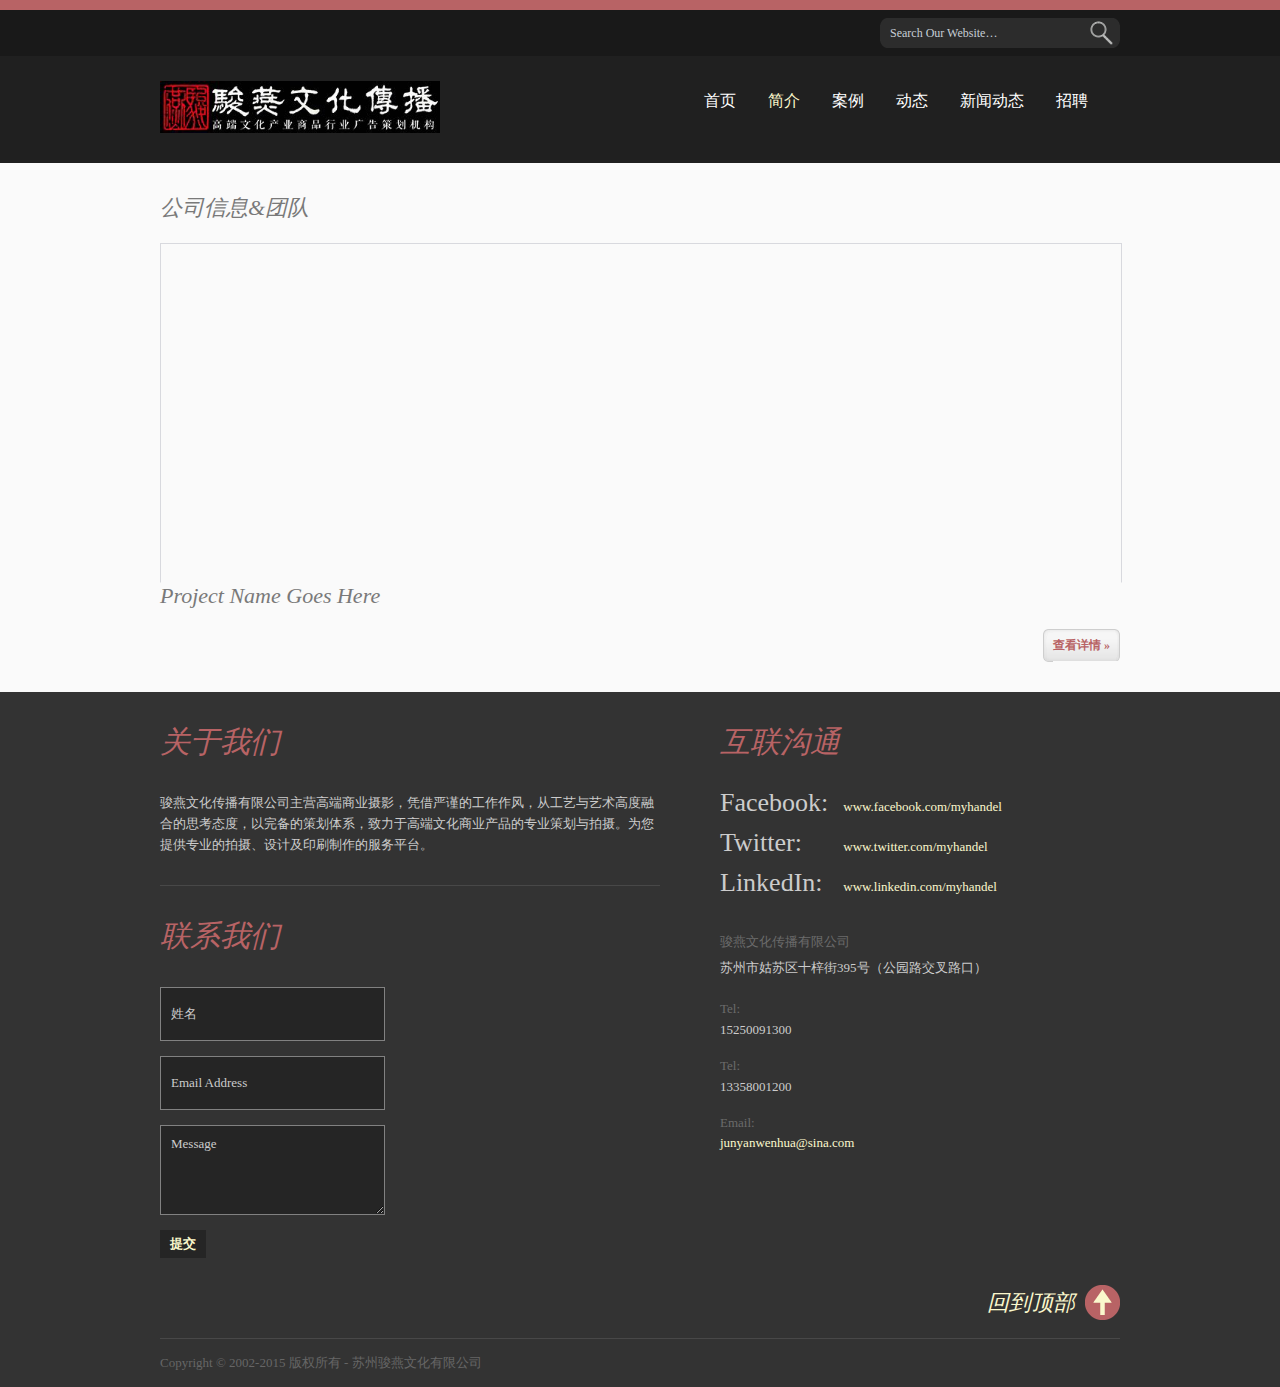
==== WebRoot/companyprofile.html @ 35435b2b "页面简介、招聘" ====
<!DOCTYPE html PUBLIC "-//W3C//DTD XHTML 1.0 Transitional//EN"
        "http://www.w3.org/TR/xhtml1/DTD/xhtml1-transitional.dtd">
<html xml:lang="EN" lang="EN" dir="ltr">
<head>
    <title>骏燕文化</title>
    <meta name="keywords" content=""/>
    <meta name="description" content=""/>

    <meta http-equiv="Content-Type" content="text/html; charset=utf-8"/>
    <meta http-equiv="imagetoolbar" content="no"/>
    <link rel="stylesheet" href="styles/layout.css" type="text/css"/>
    <script type="text/javascript" src="scripts/jquery-1.6.3.min.js"></script>
    <script type="text/javascript" src="scripts/jquery.defaultvalue.js"></script>
    <script type="text/javascript" src="scripts/jquery-ui-1.8.13.custom.min.js"></script>
    <script type="text/javascript" src="scripts/jquery.scrollTo-min.js"></script>
    <script type="text/javascript" src="clutureListAction.js"></script>
    <script type="text/javascript" src="scripts/jquery.cycle.min.js"></script>
    <!-- 初始化提交信息-->
    <script type="text/javascript">
        $(document).ready(function () {
            clickGetCompanyProfile();
            $("#fullname, #validemail, #message").defaultvalue("姓名", "Email Address", "Message");
            $('#shout a').click(function () {
                var to = $(this).attr('href');
                $.scrollTo(to, 1200);
                return false;
            });
            $('a.topOfPage').click(function () {
                $.scrollTo(0, 1200);
                return false;
            });
            $("#tabcontainer").tabs({
                event: "click"
            });
        });
    </script>
</head>
<body id="top">
<!--top search-->
<div class="wrapper col1">
    <div id="topbar" class="clear">
        <form action="#" method="post" id="search">
            <fieldset>
                <legend>Site Search</legend>
                <input type="text" value="Search Our Website&hellip;"
                       onfocus="this.value=(this.value=='Search Our Website&hellip;')? '' : this.value ;"/>
                <input type="image" id="go" src="images/search.gif" alt="Search"/>
            </fieldset>
        </form>
    </div>
</div>
<!-- 导航栏 -->
<div class="wrapper col2">
    <div id="header" class="clear">
        <div class="fl_left">
            <h1><a href="index.html"><img src="images/logo_black.jpg" alt=""
                                          style="width: 280px;height: 52px; text-align: center"/></a></h1>
        </div>
        <div id="topnav">
            <ul>
                <li><a href="joinourteam.html">招聘</a></li>
                <li><a href="portfolio.html">新闻动态</a></li>
                <li><a href="gallery.html">动态</a></li>
                <li><a href="full-width.html">案例</a></li>
                <li class="active"><a href="companyprofile.html">简介</a></li>
                <li><a href="index.html">首页</a></li>
            </ul>
        </div>
    </div>
</div>
<!-- 文化&新闻动态 -->
<div class="wrapper col4">
    <div id="container" class="clear">
        <div id="compayprofiles" class="clear">
            <!-- 文化动态 -->
            <div class="company_content">
                <h2>公司信息&团队</h2>

                <div id="companyprofile_hpage_slider">
                    <!-- 代码动态添加 -->
                </div>
                <!-- 代码根据id动态修改显示数据 -->
                <h2 id="cluture_title">Project Name Goes Here</h2>

                <p id="cluture_type"></p>

                <p id="cluture_desc"></p>

                <p class="readmore"><a id="cluture_url" href="" target="_blank"><strong>查看详情 &raquo;</strong></a></p>
            </div>
        </div>
    </div>
</div>
<!-- 关于我们 -->
<div class="wrapper">
    <div id="footer" class="clear">
        <div class="fl_left">
            <div class="about_us border">
                <h2>关于我们</h2>

                <p>骏燕文化传播有限公司主营高端商业摄影，凭借严谨的工作作风，从工艺与艺术高度融合的思考态度，以完备的策划体系，致力于高端文化商业产品的专业策划与拍摄。为您提供专业的拍摄、设计及印刷制作的服务平台。</p>
            </div>
            <div id="contact" class="clear">
                <h2>联系我们</h2>

                <div class="fl_left">
                    <form method="post" action="#">
                        <label for="fullname">姓名:</label>
                        <input type="text" name="fullname" id="fullname" value=""/>
                        <label for="validemail">Email:</label>
                        <input type="text" name="validemail" id="validemail" value=""/>
                        <label for="message">Message:</label>
                        <textarea name="message" id="message" cols="45" rows="10"></textarea>
                        <button type="submit" value="submit"><span>提交</span></button>
                    </form>
                </div>

            </div>
        </div>
        <!-- 互联网联系方式 -->
        <div class="fl_right">
            <h2>互联沟通</h2>
            <ul class="socialize">
                <li><span>Facebook:</span> <a href="javascript:void(0)">www.facebook.com/myhandel</a></li>
                <li><span>Twitter:</span> <a href="javascript:void(0)">www.twitter.com/myhandel</a></li>
                <li class="last"><span>LinkedIn:</span> <a href="javascript:void(0)">www.linkedin.com/myhandel</a></li>
            </ul>
            <div style="margin-top: 40px">
                <address>
                    <strong class="title"> 骏燕文化传播有限公司</strong><br/>
                    苏州市姑苏区十梓街395号（公园路交叉路口）<br/>
                </address>
                <ul>
                    <li><strong class="title">Tel:</strong><br/>
                        15250091300
                    </li>
                    <li><strong class="title">Tel:</strong><br/>
                        13358001200
                    </li>
                    <li><strong class="title">Email:</strong><br/>
                        <a href="javascript:void(0)">junyanwenhua@sina.com</a></li>
                </ul>
            </div>
        </div>
    </div>
    <!-- 回到顶部 -->
    <div id="backtotop"><a href="#top" class="topOfPage">回到顶部</a></div>
</div>
<!-- 版权信息声明 -->
<div class="wrapper">
    <div id="copyright" class="clear">
        <p class="fl_left">Copyright &copy; 2002-2015 版权所有 - <a href="javascript:void(0)">苏州骏燕文化有限公司</a>
        </p>
    </div>
</div>
</body>
</html>
---- WebRoot/styles/layout.css ----
/*
Template Name: PhotoProwess
File: Layout CSS
Author: OS Templates
Author URI: http://www.os-templates.com/
Licence: <a href="http://www.os-templates.com/template-terms">Website Template Licence</a>
*/
@import url(navi.css);
@import url(forms.css);
@import url(tables.css);
@import url(homepage.css);
@import url(gallery.css);
@import url(portfolio.css);
@import url(joinourteam.css);
@import url(companyprofile.css);

body {
    margin: 0;
    padding: 0;
    font-size: 13px;
    font-family: Georgia, "Times New Roman", Times, serif;
    color: #CCCCCC;
    background-color: #333333;
}

img {
    margin: 0;
    padding: 0;
    border: none;
}

.justify {
    text-align: justify;
}

.bold {
    font-weight: bold;
}

.center {
    text-align: center;
}

.right {
    text-align: right;
}

.nostart {
    list-style-type: none;
    margin: 0;
    padding: 0;
}

.clear:after {
    content: ".";
    display: block;
    height: 0;
    clear: both;
    visibility: hidden;
    line-height: 0;
}

.clear {
    display: inline-block;
}

html[xmlns] .clear {
    display: block;
}

* html .clear {
    height: 1%;
}

a {
    outline: none;
    text-decoration: none;
}

.fl_left {
    float: left;
}

.fl_right {
    float: right;
}

.imgl, .imgr {
    padding: 4px;
    border: 1px solid #D8D9DE;
}

.imgl {
    float: left;
    margin: 0 15px 15px 0;
    clear: left;
}

.imgr {
    float: right;
    margin: 0 0 15px 15px;
    clear: right;
}

/* ----------------------------------------------Wrapper-------------------------------------*/

div.wrapper {
    display: block;
    width: 100%;
    margin: 0;
    padding: 0;
    text-align: left;
}

div.wrapper h1, div.wrapper h2, div.wrapper h3, div.wrapper h4, div.wrapper h5, div.wrapper h6 {
    margin: 0 0 15px 0;
    padding: 0;
    font-size: 20px;
    font-weight: normal;
    line-height: normal;
}

.col1, .col1 a {
    color: #676767;
    background-color: #191919;
    border-top: 10px solid #B86365;
}

.col1 a {
    border: none;
}

.col2 {
    color: #666666;
    background-color: #202020;
}

.col3 {
    color: #989898;
    background: url("../images/featured_slide.gif") top left repeat-x #FAFAFA;
}

.col4 {
    color: #989898;
    background-color: #FAFAFA;
}

/* ----------------------------------------------Generalise-------------------------------------*/

#topbar, #header, #featured_slide, #container, #footer, #backtotop, #copyright {
    position: relative;
    margin: 0 auto 0;
    display: block;
    width: 960px;
}

/* ----------------------------------------------TopBar-------------------------------------*/

#topbar {
    padding: 8px 0;
}

#topbar p, #topbar ul {
    margin: 0;
    padding: 0;
    list-style: none;
    line-height: normal;
}

#topbar ul {
    float: left;
    margin-top: 7px;
}

#topbar li {
    display: inline;
    margin: 0 15px 0 0;
}

#topbar li.last {
    margin-right: 0;
}

/* ----------------------------------------------Header-------------------------------------*/

#header {
    padding: 25px 0 30px 0;
    z-index: 1000;
}

#header h1, #header p, #header ul {
    margin: 0;
    padding: 0;
    list-style: none;
    line-height: normal;
}

#header h1 a {
    font-size: 36px;
    color: #FFFFFF;
    background-color: #202020;
}

/* ----------------------------------------------Content-------------------------------------*/

#container {
    padding: 30px 0;
}

#container h1, #container h2, #container h3, #container h4, #container h5, #container h6 {
    margin-bottom: 20px;
    color: #797979;
    background-color: #FAFAFA;
    font-size: 22px;
    font-style: italic;
}

#container a {
    color: #B86365;
    background-color: #FAFAFA;
}

.readmore {
    display: block;
    clear: both;
    margin: 0;
    padding: 0;
    font-size: 12px;
    text-align: right;
    text-transform: uppercase;
}

.readmore a {
    display: inline-block;
    height: 33px;
    padding-left: 10px;
    background: url("../images/readmore_left.gif") top left no-repeat;
}

.readmore strong {
    padding: 9px 10px 9px 0;
    line-height: 33px;
    white-space: nowrap;
    background: url("../images/readmore_right.gif") top right no-repeat;
}

#shout {
    display: block;
    width: 900px;
    height: 81px;
    margin: 0 0 30px 0;
    padding: 25px 30px 0 30px;
    color: #E5E5E5;
    background: url("../images/shout_bg.gif") top left no-repeat #B86365;
}

#shout h2, #shout p {
    margin: 0;
    padding: 0;
    list-style: none;
    line-height: normal;
    font-style: normal;
    color: #E5E5E5;
    background-color: #B86365;
}

#shout h2 {
    margin: -6px 0 6px 0;
    font-size: 36px;
}

#shout p {
    font-size: 18px;
}

#shout p a {
    display: block;
    width: 279px;
    height: 43px;
    padding: 15px 0 0 0;
    font-size: 26px;
    text-align: center;
    text-transform: uppercase;
    color: #E5E5E5;
    background: url("../images/shout_a_bg.gif") top left no-repeat #CB8B8C;
}

#content {
    display: block;
    float: left;
    width: 630px;
}

/* ------Comments-----*/

#comments {
    margin-bottom: 40px;
}

#comments .commentlist {
    margin: 0;
    padding: 0;
}

#comments .commentlist ul {
    margin: 0;
    padding: 0;
    list-style: none;
}

#comments .commentlist li.comment_odd, #comments .commentlist li.comment_even {
    margin: 0 0 10px 0;
    padding: 15px;
    list-style: none;
}

#comments .commentlist li.comment_odd {
    color: #666666;
    background-color: #F7F7F7;
}

#comments .commentlist li.comment_odd a {
    color: #B86365;
    background-color: #F7F7F7;
}

#comments .commentlist li.comment_even {
    color: #666666;
    background-color: #E8E8E8;
}

#comments .commentlist li.comment_even a {
    color: #B86365;
    background-color: #E8E8E8;
}

#comments .commentlist .author .name {
    font-weight: bold;
}

#comments .commentlist .submitdate {
    font-size: smaller;
}

#comments .commentlist p {
    margin: 10px 5px 10px 0;
    padding: 0;
    font-weight: normal;
    text-transform: none;
}

#comments .commentlist li .avatar {
    float: right;
    border: 1px solid #EEEEEE;
    margin: 0 0 0 10px;
}

/* ----------------------------------------------Column-------------------------------------*/

#column {
    display: block;
    float: right;
    width: 300px;
}

#column .holder, #column #featured {
    display: block;
    width: 300px;
    margin-bottom: 20px;
}

#column .holder h2.title {
    display: block;
    width: 100%;
    height: 65px;
    margin: 0;
    padding: 15px 0 0 0;
    font-size: 20px;
    line-height: normal;
    border-bottom: 1px dotted #999999;
}

#column .holder h2.title img {
    float: left;
    margin: -15px 8px 0 0;
    padding: 5px;
    border: 1px solid #999999;
}

#column div.imgholder {
    display: block;
    width: 290px;
    margin: 0 0 10px 0;
    padding: 4px;
    border: 1px solid #CCCCCC;
}

#column .holder p.readmore {
    display: block;
    width: 100%;
    font-weight: bold;
    text-align: right;
    line-height: normal;
}

/* Featured Block */

#column #featured ul, #column #featured h2, #column #featured p {
    margin: 0;
    padding: 0;
    list-style: none;
    color: #666666;
    background-color: #F7F7F7;
}

#column #featured a {
    color: #B86365;
    background-color: #F7F7F7;
}

#column #featured li {
    display: block;
    width: 250px;
    margin: 0;
    padding: 20px 25px;
    color: #666666;
    background-color: #F7F7F7;
}

#column #featured li p.imgholder {
    display: block;
    width: 240px;
    height: 90px;
    margin: 20px 0 15px 0;
    padding: 4px;
    border: 1px solid #CCCCCC;
}

#column #featured li h2 {
    margin: 0;
    padding: 0 0 8px 0;
    font-weight: normal;
    font-family: Georgia, "Times New Roman", Times, serif;
    line-height: normal;
    border-bottom: 1px dotted #999999;
}

#container #column .readmore a {
    display: block;
    width: 100%;
    margin-top: 15px;
    height: auto;
    padding-left: 0;
    font-weight: bold;
    text-align: right;
    line-height: normal;
    background: none;
}

#column .latestnews {
    display: block;
    width: 100%;
    margin: 0;
    padding: 0;
    list-style: none;
}

#column .latestnews li {
    display: block;
    width: 100%;
    height: 99px;
    margin: 0 0 11px 0;
    padding: 0 0 21px 0;
    border-bottom: 1px dotted #C7C5C8;
    overflow: hidden;
}

#column .latestnews li.last {
    margin-bottom: 0;
}

#column .latestnews p {
    display: inline;
}

#column .latestnews img {
    float: left;
    margin: 0 10px 0 0;
    padding: 4px;
    border: 1px solid #C7C5C8;
    clear: left;
}

/* ----------------------------------------------Footer-------------------------------------*/

#footer {
    padding: 30px 0;
}

#footer h2, #footer p, #footer ul, #footer a, #footer address {
    margin: 0;
    padding: 0;
    font-weight: normal;
    list-style: none;
    line-height: 1.6em;
    font-style: normal;
}

#footer {
    color: #CCCCCC;
    background-color: #333333;
}

#footer a {
    color: #FBF8CD;
    background-color: #333333;
}

#footer .readmore a {
    display: inline;
    height: auto;
    padding-left: 0;
    background: none;
}

#footer h2 {
    margin-bottom: 30px;
    font-style: italic;
    font-size: 30px;
    line-height: normal;
    color: #B86365;
    background-color: #333333;
}

#footer li {
    margin-bottom: 15px;
}

#footer .border {
    padding-bottom: 30px;
    margin-bottom: 30px;
    border-bottom: 1px solid #484848;
}

#footer .fl_left {
    display: block;
    width: 500px;
}

#footer #contact .fl_left, #footer #contact .fl_right {
    width: 225px;
}

#footer address {
    margin: -8px 0 18px 0;
    line-height: 2em;
}

#footer .title {
    color: #6B6B6B;
    background-color: #333333;
    font-weight: normal;
}

#footer .fl_right {
    display: block;
    width: 400px;
}

#footer .fl_right .fl_right {
    display: block;
    width: auto;
}

/* ------Tabs-----*/

#tabcontainer {
    display: block;
    width: 100%;
    margin: 0;
    padding: 0;
}

#tabcontainer ul#tabnav {
    display: block;
    width: 400px;
    height: 31px;
    margin: 0 0 30px 0;
    padding: 9px 0 0 0;
    list-style: none;
    text-transform: uppercase;
    text-align: center;
    background: url("../images/tabs_bg.gif") top left no-repeat;
}

#tabcontainer ul#tabnav li {
    display: inline;
    margin: 0 15px 0 0;
    padding: 0;
}

#tabcontainer ul#tabnav .last {
    margin-right: 0;
}

/* --jQuery Tabs Specific - Only modify if you know what you are doing---*/

.ui-tabs {
}

.ui-tabs .ui-tabs-nav {
}

.ui-tabs .ui-tabs-nav li {
}

#footer .ui-tabs .ui-tabs-nav li a {
    color: #FBF8CD;
    background-color: #B86365;
    cursor: pointer;
}

.ui-tabs .ui-tabs-nav li.ui-tabs-selected {
}

.ui-tabs .ui-tabs-nav li.ui-tabs-selected a, .ui-tabs .ui-tabs-nav li.ui-state-disabled a, .ui-tabs .ui-tabs-nav li.ui-state-processing a {
}

.ui-tabs .ui-tabs-nav li a, .ui-tabs.ui-tabs-collapsible .ui-tabs-nav li.ui-tabs-selected a {
}

#footer .ui-tabs li.ui-tabs-selected a {
    color: #FFFFFF;
    background-color: #B86365;
}

.ui-tabs .ui-tabs-panel {
}

#footer .ui-tabs .ui-tabs-hide {
    display: none;
}

#footer ul.twitterfeed span {
    font-weight: bold;
    color: #6B6B6B;
    background-color: #333333;
}

#footer ul.socialize span {
    display: inline-block;
    width: 120px;
    font-size: 26px;
}

#footer #tabcontainer li.last {
    margin-bottom: 0;
}

#footer ul.blogposts p {
    margin-bottom: 8px;
}

#footer ul.blogposts .posttitle {
    color: #FFFFFF;
    background-color: #333333;
    font-weight: bold;
}

#footer ul.blogposts .publishedon {
    color: #6B6B6B;
    background-color: #333333;
}

#footer ul.blogposts .postintro {
}

#footer ul.blogposts .readmore {
    margin-bottom: 0;
}

/* ----------------------------------------------Back To Top Link-------------------------------------*/

#backtotop {
    padding: 0 0 20px 0;
    font-size: 22px;
    font-style: italic;
    text-align: right;
}

#backtotop a {
    padding: 8px 45px 8px 0;
    color: #FBF8CD;
    background: url("../images/tothetop.gif") right center no-repeat #333333;
}

/* ----------------------------------------------Copyright-------------------------------------*/

#copyright {
    padding: 15px 0;
    border-top: 1px solid #484848;
}

#copyright p {
    margin: 0;
    padding: 0;
}

#copyright, #copyright a {
    color: #666666;
    background-color: #333333;
}
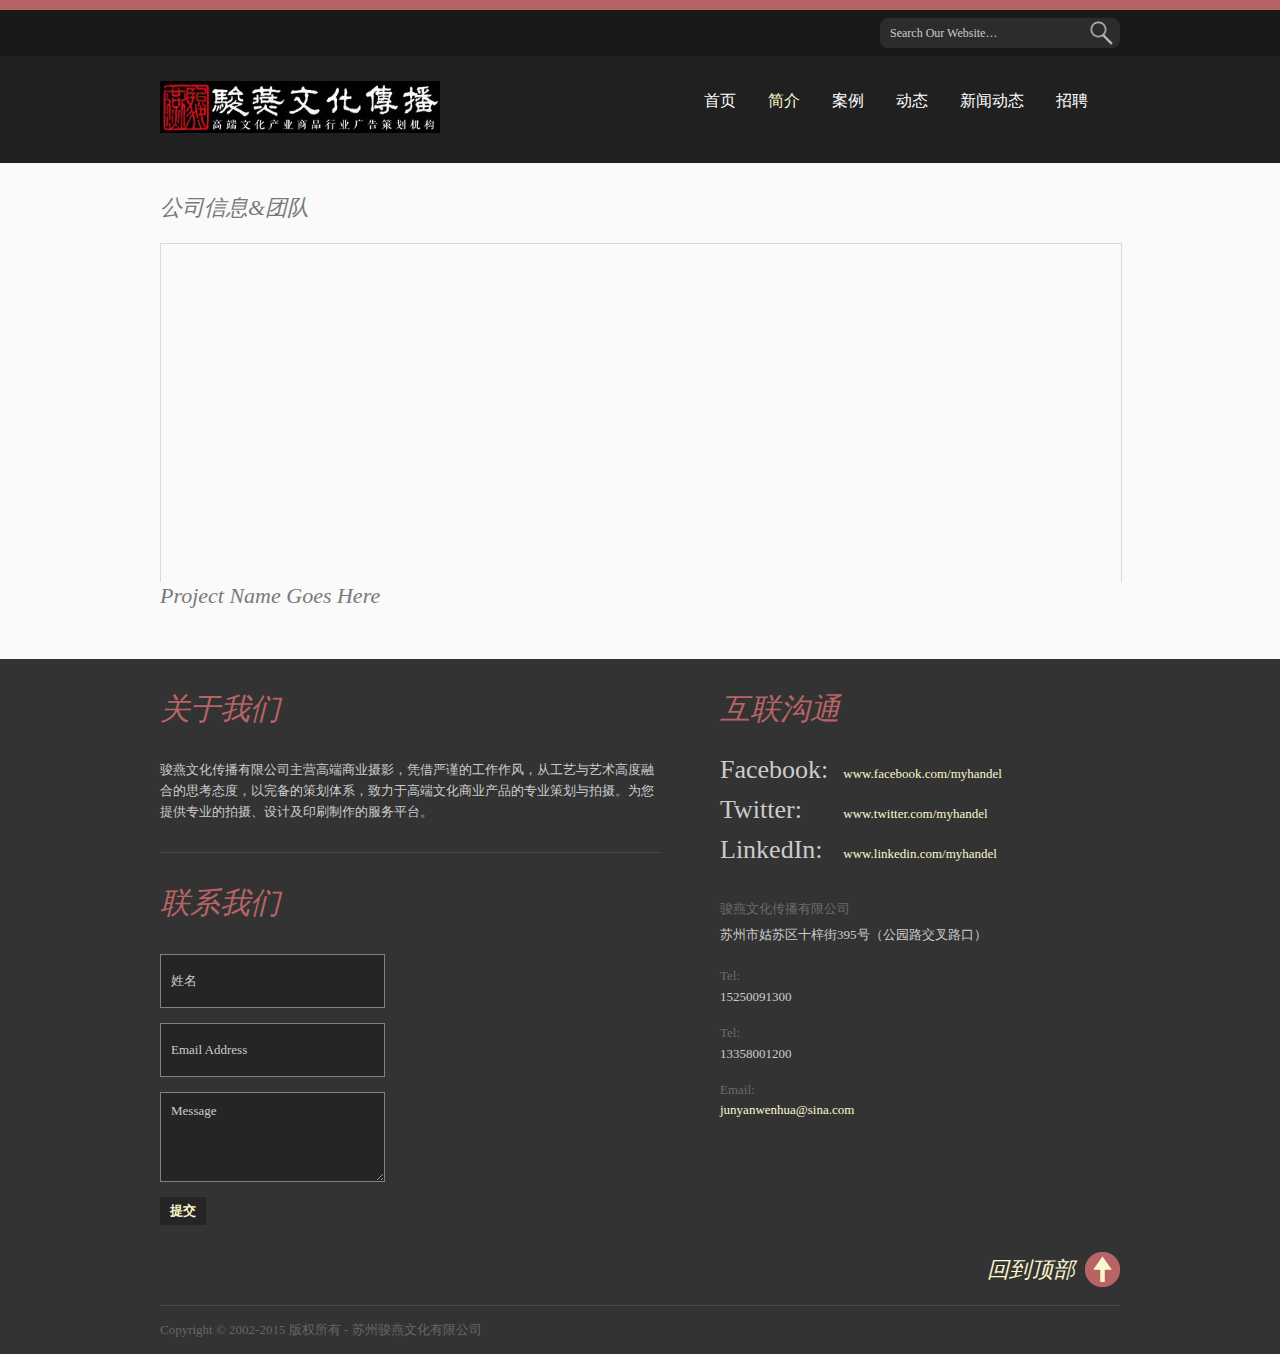
==== commit 19a39c75: "调试" ====
--- a/WebRoot/companyprofile.html
+++ b/WebRoot/companyprofile.html
@@ -86,7 +86,7 @@
 
                 <p id="cluture_desc"></p>
 
-                <p class="readmore"><a id="cluture_url" href="" target="_blank"><strong>查看详情 &raquo;</strong></a></p>
+                <!--<p class="readmore"><a id="cluture_url" href="" target="_blank"><strong>查看详情 &raquo;</strong></a></p>-->
             </div>
         </div>
     </div>
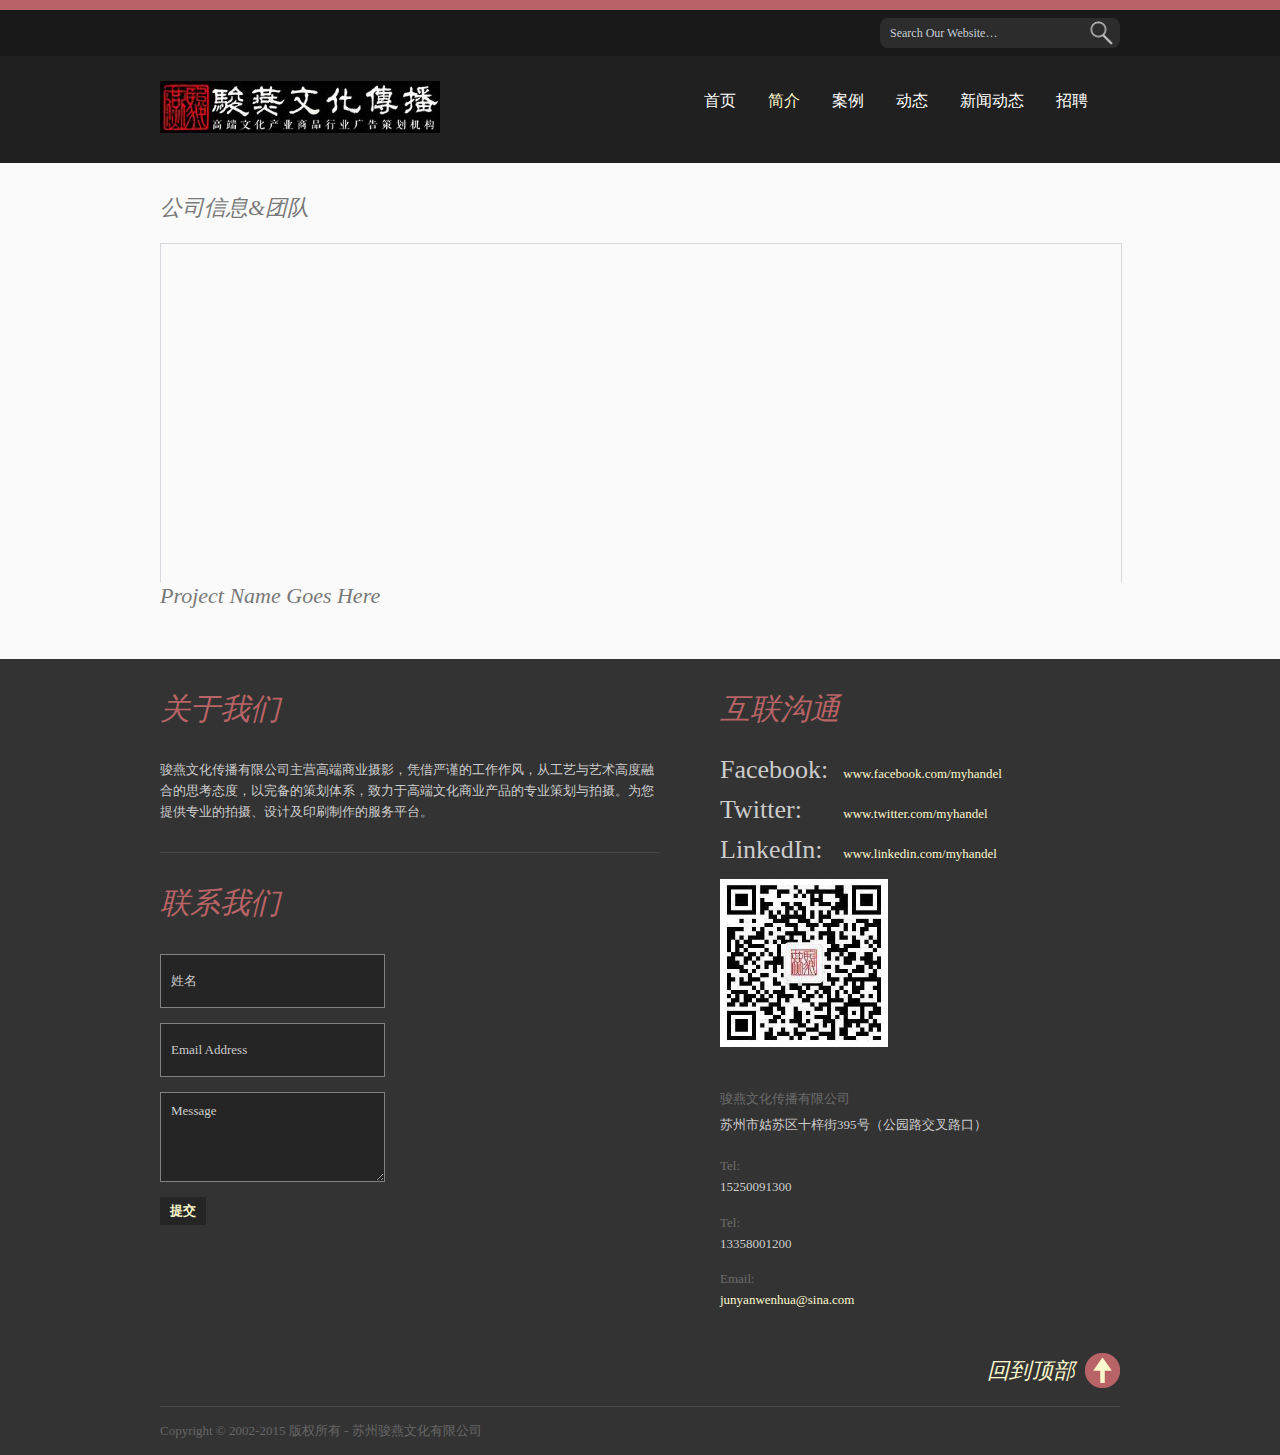
==== commit 368bf408: "一些页面" ====
--- a/WebRoot/companyprofile.html
+++ b/WebRoot/companyprofile.html
@@ -61,7 +61,7 @@
                 <li><a href="joinourteam.html">招聘</a></li>
                 <li><a href="portfolio.html">新闻动态</a></li>
                 <li><a href="gallery.html">动态</a></li>
-                <li><a href="full-width.html">案例</a></li>
+                <li><a href="listgallery.html">案例</a></li>
                 <li class="active"><a href="companyprofile.html">简介</a></li>
                 <li><a href="index.html">首页</a></li>
             </ul>
@@ -123,7 +123,8 @@
             <ul class="socialize">
                 <li><span>Facebook:</span> <a href="javascript:void(0)">www.facebook.com/myhandel</a></li>
                 <li><span>Twitter:</span> <a href="javascript:void(0)">www.twitter.com/myhandel</a></li>
-                <li class="last"><span>LinkedIn:</span> <a href="javascript:void(0)">www.linkedin.com/myhandel</a></li>
+                <li><span>LinkedIn:</span> <a href="javascript:void(0)">www.linkedin.com/myhandel</a></li>
+                <li class="last"><img style="width: 168px;height: 168px;" src="images/jywh_erweima.jpg" alt="骏燕文化"/></li>
             </ul>
             <div style="margin-top: 40px">
                 <address>
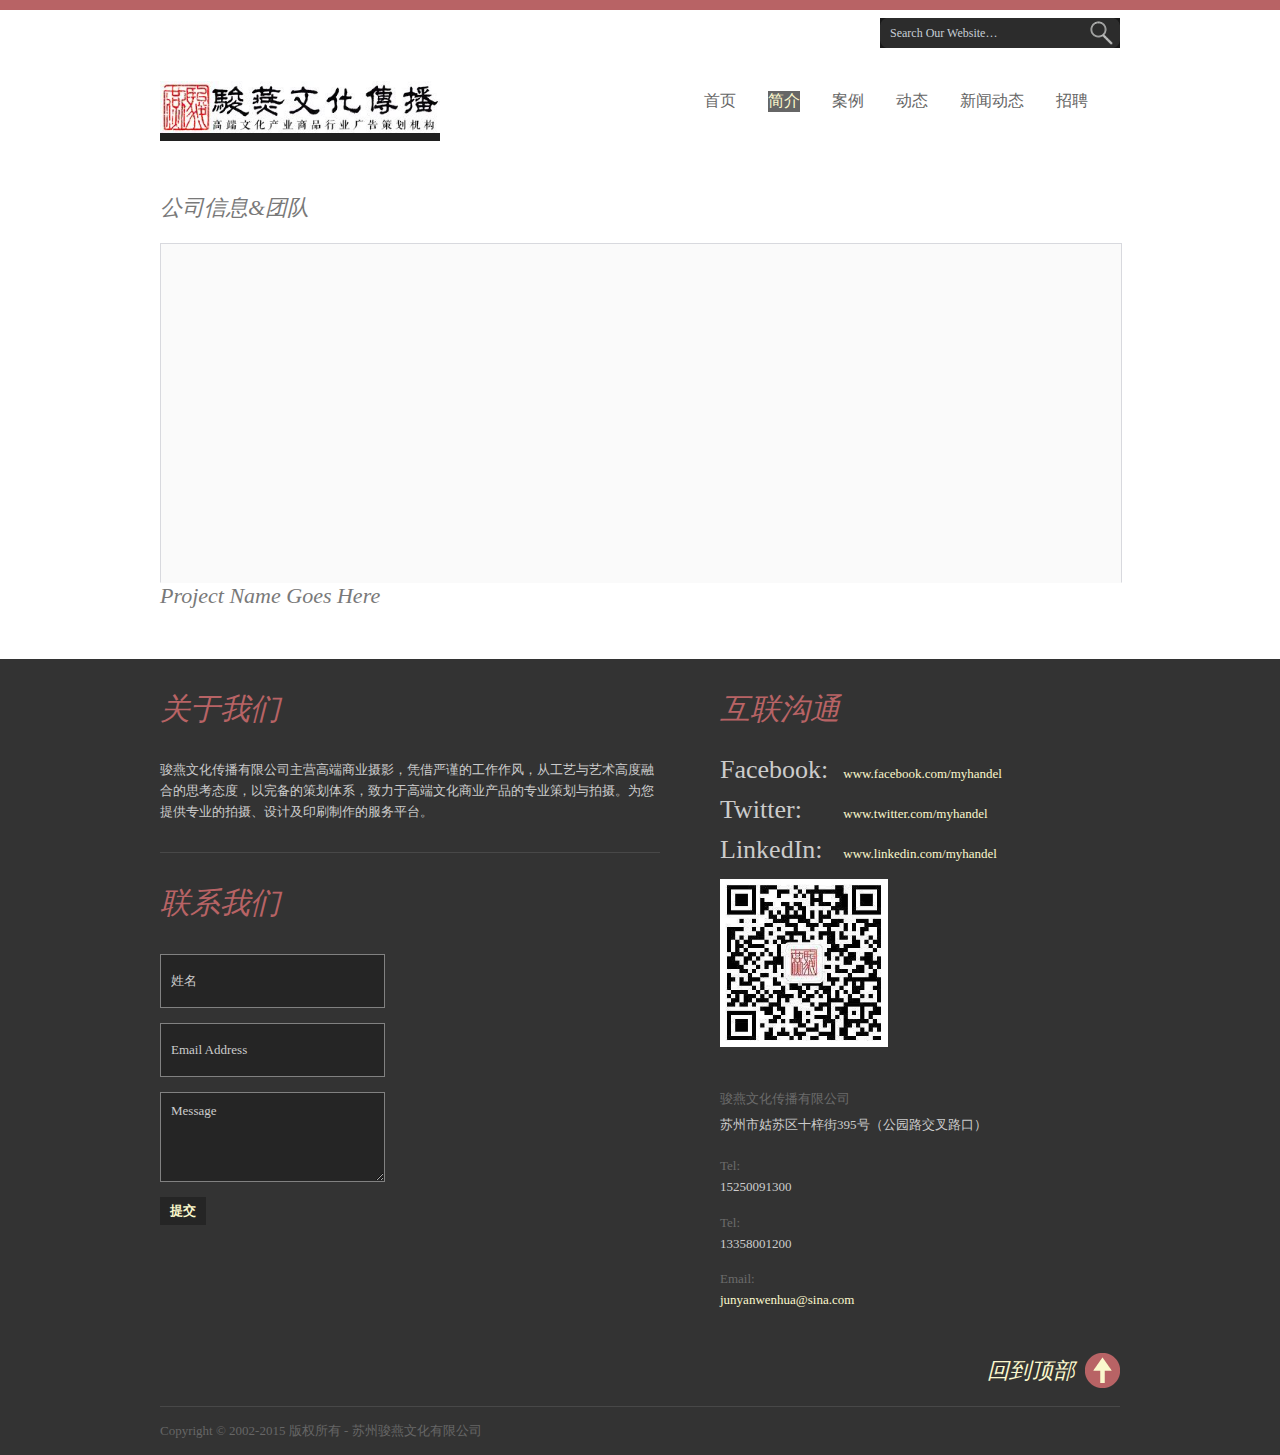
==== commit 42b5c278: "风格的修改" ====
--- a/WebRoot/companyprofile.html
+++ b/WebRoot/companyprofile.html
@@ -53,7 +53,7 @@
 <div class="wrapper col2">
     <div id="header" class="clear">
         <div class="fl_left">
-            <h1><a href="index.html"><img src="images/logo_black.jpg" alt=""
+            <h1><a href="index.html"><img src="images/logo_white.jpg" alt=""
                                           style="width: 280px;height: 52px; text-align: center"/></a></h1>
         </div>
         <div id="topnav">
--- a/WebRoot/styles/layout.css
+++ b/WebRoot/styles/layout.css
@@ -122,7 +122,7 @@
 
 .col1, .col1 a {
     color: #676767;
-    background-color: #191919;
+    background-color: #ffffff;
     border-top: 10px solid #B86365;
 }
 
@@ -132,17 +132,18 @@
 
 .col2 {
     color: #666666;
-    background-color: #202020;
+    background-color: #ffffff;
 }
 
 .col3 {
     color: #989898;
-    background: url("../images/featured_slide.gif") top left repeat-x #FAFAFA;
+    background-color: #ffffff;
+    /*background: url("../images/featured_slide.gif") top left repeat-x #FAFAFA;*/
 }
 
 .col4 {
     color: #989898;
-    background-color: #FAFAFA;
+    background-color: #ffffff;
 }
 
 /* ----------------------------------------------Generalise-------------------------------------*/
@@ -210,7 +211,7 @@
 #container h1, #container h2, #container h3, #container h4, #container h5, #container h6 {
     margin-bottom: 20px;
     color: #797979;
-    background-color: #FAFAFA;
+    background-color: #ffffff;
     font-size: 22px;
     font-style: italic;
 }
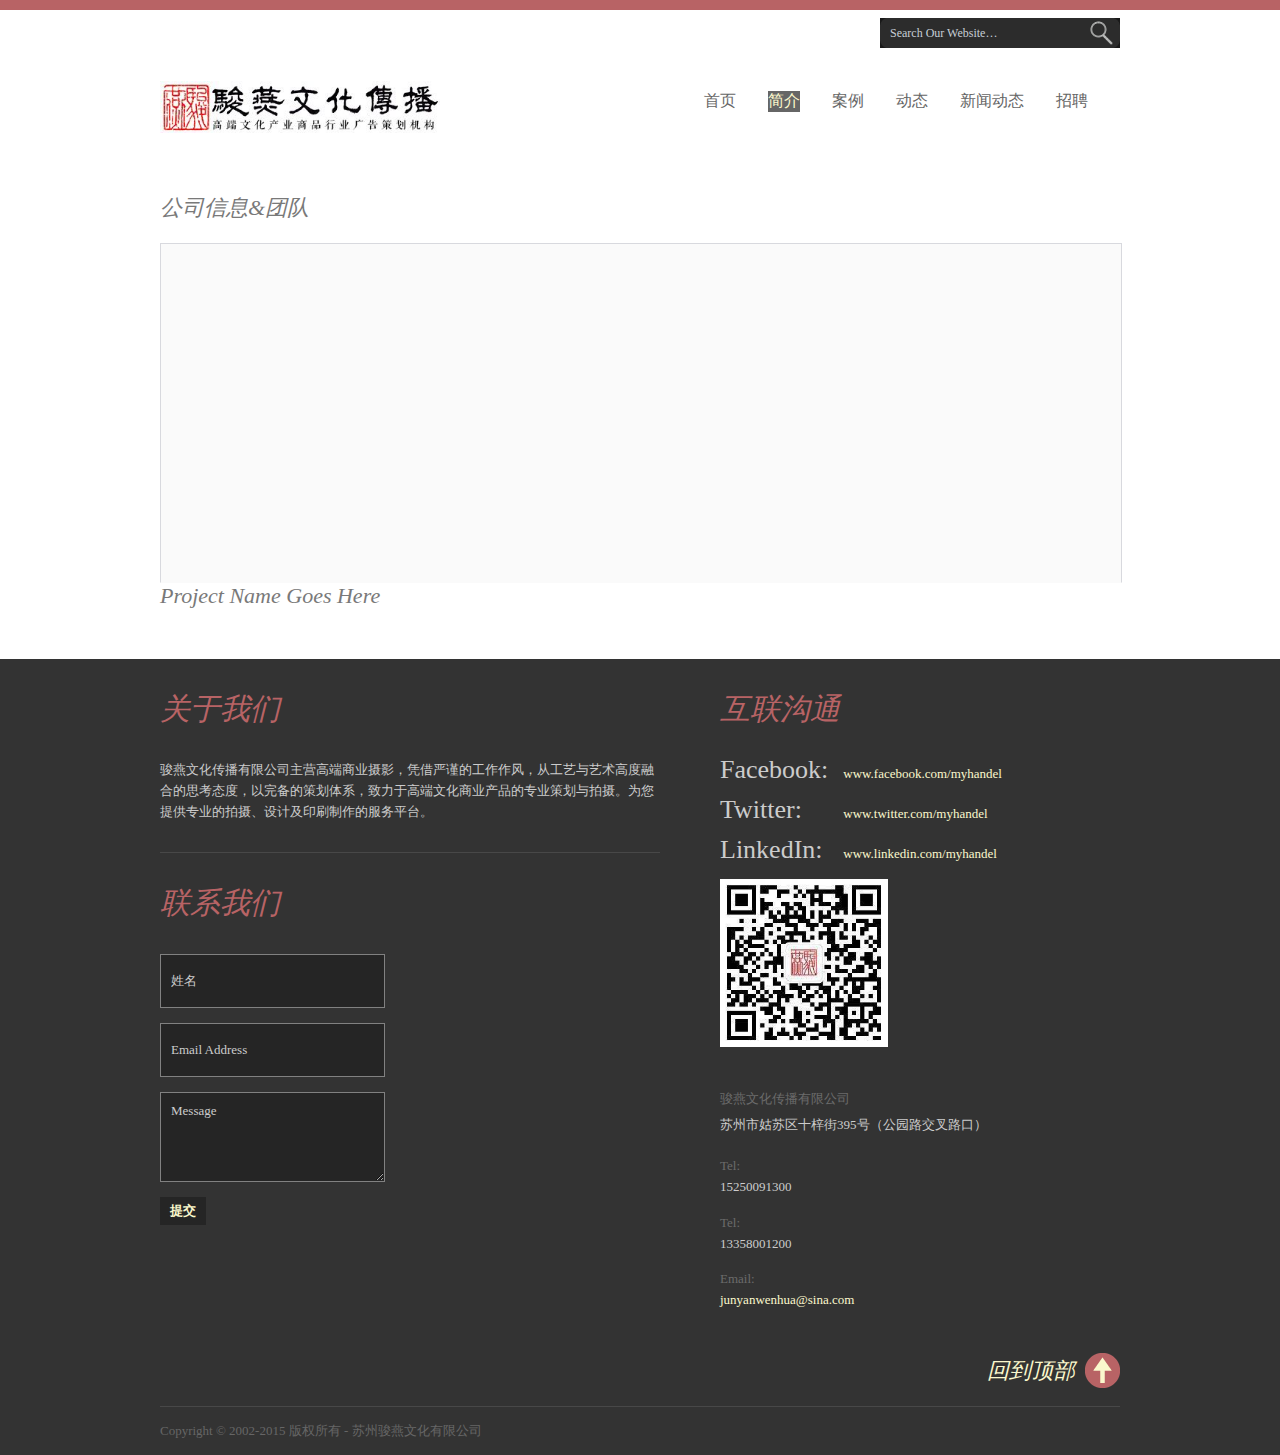
==== commit d2e5f6f8: "兼容问题" ====
--- a/WebRoot/companyprofile.html
+++ b/WebRoot/companyprofile.html
@@ -53,8 +53,8 @@
 <div class="wrapper col2">
     <div id="header" class="clear">
         <div class="fl_left">
-            <h1><a href="index.html"><img src="images/logo_white.jpg" alt=""
-                                          style="width: 280px;height: 52px; text-align: center"/></a></h1>
+            <a href="index.html"><img src="images/logo_white.jpg" alt=""
+                                          style="width: 280px;height: 52px; text-align: center"/></a>
         </div>
         <div id="topnav">
             <ul>
